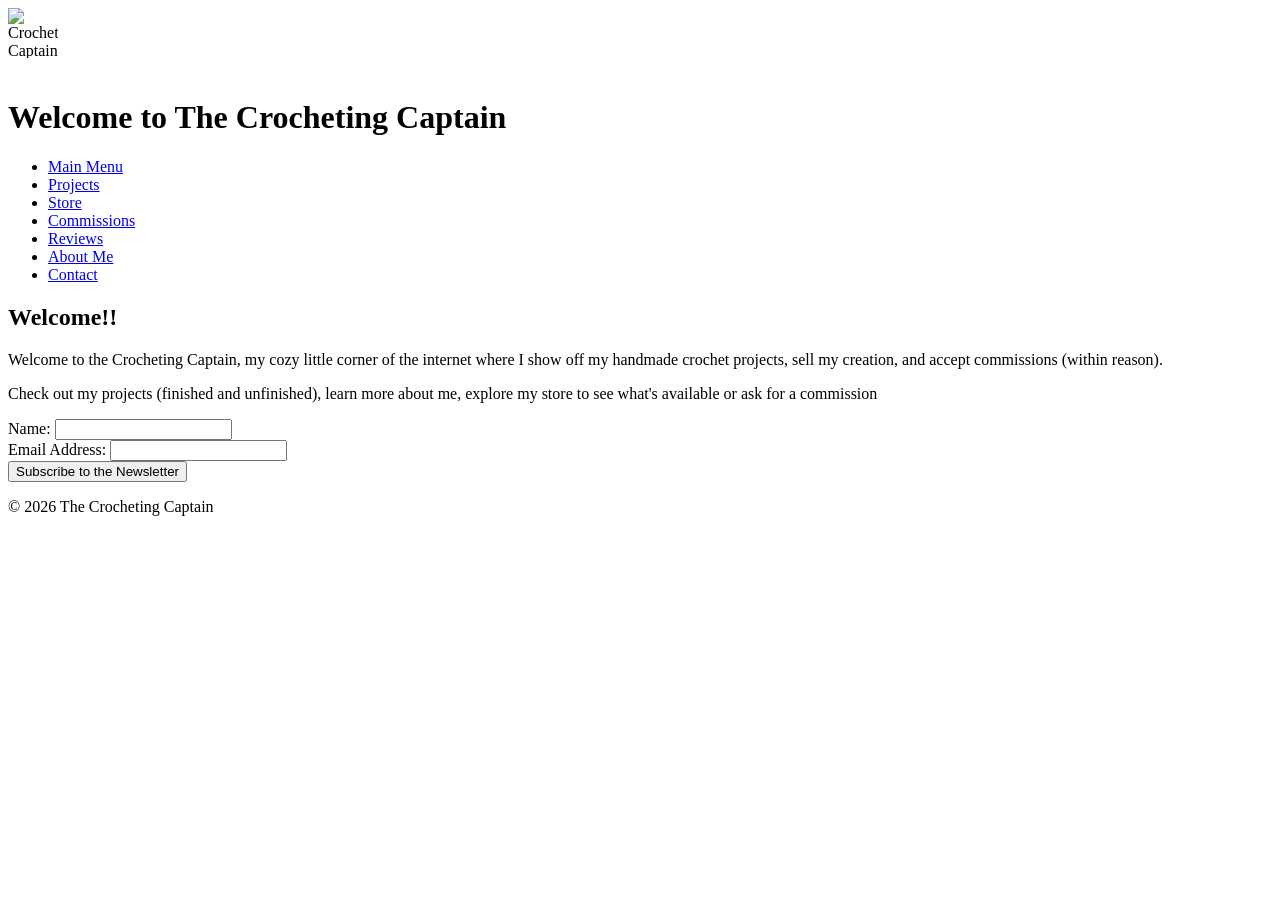
==== index.html @ cbe6866a "Add files via upload" ====
<!DOCTYPE html>
<html lang="en">
<head>
    <meta charset="UTF-8">
    <meta name="viewport" content="width=device-width, initial-scale=1.0">
    <title>The Crocheting Captain</title>
    <link rel="stylesheet" href="css/mainstyle.css">
    <img src="Logo/logo.png" alt="Crocheting Captain Logo" class="logo" style="width: 50px !important; height: 50px !important; max-width: 50px !important; max-height: 50px !important; object-fit: contain;">
</head>
<body>
    <header>
        <h1>Welcome to The Crocheting Captain</h1>

        <nav aria-label="Main menu">
            <ul>
                <li><a href="index.html">Main Menu</a></li>
                <li><a href="projects.html">Projects</a></li>
                <li><a href="store.html">Store</a></li>
                <li><a href="commissions.html">Commissions</a></li>
                <li><a href="reviews.html">Reviews</a></li>
                <li><a href="about.html">About Me</a></li>
                <li><a href="contact.html">Contact</a></li>
            </ul>
        </nav>
    </header>
    <main>
        <section>
            <h2>Welcome!!</h2>
            <p>
                Welcome to the Crocheting Captain, my cozy little corner of the internet
                where I show off my handmade crochet projects, sell my creation, and accept
                commissions (within reason).
            </p>
            <p>
                Check out my projects (finished and unfinished), learn more about me, 
                explore my store to see what's available or ask for a commission
            </p>
             <form action="#" method="post">
                <div>
                    <label for="newsletter-name">Name:</label>
                    <input
                        type="text"
                        id="newsletter-name"
                        name="name"
                        autocomplete="name"
                    >
                </div>

                <div>
                    <label for="newsletter-email">Email Address:</label>
                    <input
                        type="email"
                        id="newsletter-email"
                        name="email"
                        autocomplete="email"
                        required
                    >
                </div>

                <button type="submit">Subscribe to the Newsletter</button>
            </form>
        </section>
    </main>
    <footer>
        <p>
            &copy; <span id="current-year"></span> The Crocheting Captain
        </p>
    </footer>
    <script>
        document.getElementById('current-year').textContent = new Date().getFullYear();
    </script>
</body>
</html>
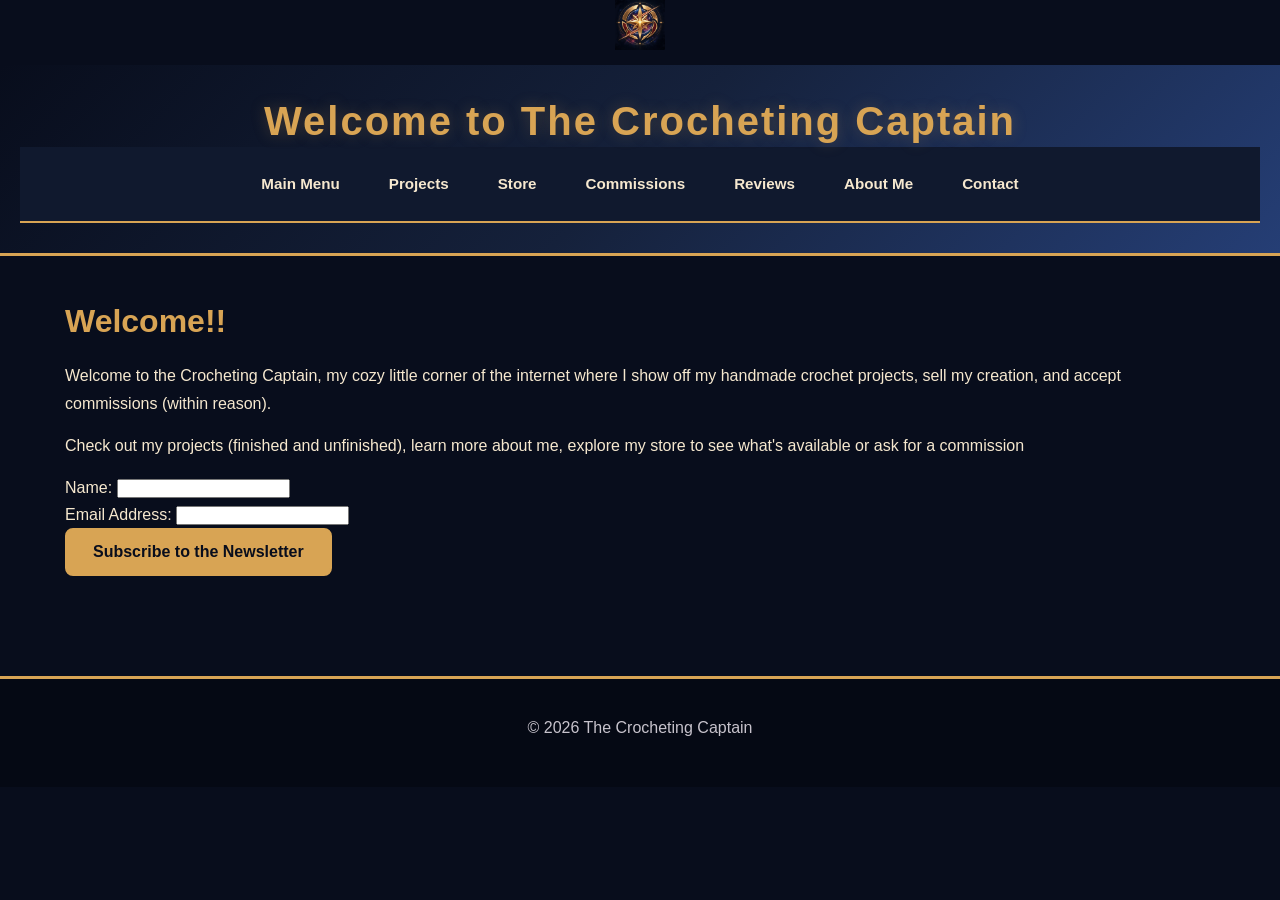
==== commit 47832cfa: "Update stylesheet and logo image paths in index.html" ====
--- a/index.html
+++ b/index.html
@@ -4,8 +4,8 @@
     <meta charset="UTF-8">
     <meta name="viewport" content="width=device-width, initial-scale=1.0">
     <title>The Crocheting Captain</title>
-    <link rel="stylesheet" href="css/mainstyle.css">
-    <img src="Logo/logo.png" alt="Crocheting Captain Logo" class="logo" style="width: 50px !important; height: 50px !important; max-width: 50px !important; max-height: 50px !important; object-fit: contain;">
+    <link rel="stylesheet" href="mainstyle.css">
+    <img src="logo.png" alt="Crocheting Captain Logo" class="logo" style="width: 50px !important; height: 50px !important; max-width: 50px !important; max-height: 50px !important; object-fit: contain;">
 </head>
 <body>
     <header>
@@ -70,4 +70,4 @@
         document.getElementById('current-year').textContent = new Date().getFullYear();
     </script>
 </body>
-</html>+</html>
--- a/mainstyle.css
+++ b/mainstyle.css
@@ -0,0 +1,565 @@
+
+/* ==========================================
+   THE CROCHETING CAPTAIN
+   MAIN MENU STYLESHEET
+========================================== */
+
+/* COLOR PALETTE */
+:root {
+    --navy: #080d1c;
+    --navy-light: #15213b;
+    --cosmic-blue: #253e75;
+    --gold: #d8a454;
+    --gold-light: #f0c77e;
+    --burgundy: #712a38;
+    --ivory: #f6e8cf;
+    --white: #ffffff;
+    --muted: #c7c3cc;
+}
+
+/* GENERAL STYLING */
+* {
+    margin: 0;
+    padding: 0;
+    box-sizing: border-box;
+}
+
+html {
+    scroll-behavior: smooth;
+}
+
+body {
+    font-family: Arial, Helvetica, sans-serif;
+    background-color: var(--navy);
+    color: var(--ivory);
+    line-height: 1.7;
+}
+
+a {
+    color: inherit;
+    text-decoration: none;
+}
+
+img {
+    max-width: 100%;
+    height: auto;
+}
+
+h1, h2, h3 {
+    line-height: 1.3;
+}
+
+h1, h2 {
+    color: var(--gold);
+}
+
+p {
+    margin-bottom: 15px;
+}
+
+/* ==========================================
+   HEADER AND LOGO
+========================================== */
+
+header,
+.site-header {
+    background: linear-gradient(
+        135deg,
+        #080d1c,
+        #15213b,
+        #253e75
+    );
+
+    text-align: center;
+    padding: 30px 20px;
+    border-bottom: 3px solid var(--gold);
+}
+
+.logo,
+.site-logo {
+    display: block;
+    width: 170px;
+    max-width: 100%;
+    height: auto;
+    margin: 0 auto 15px;
+    object-fit: contain;
+}
+
+header h1,
+.site-header h1 {
+    font-size: 2.5rem;
+    color: var(--gold);
+    letter-spacing: 2px;
+    text-shadow: 0 0 15px rgba(216,164,84,.25);
+}
+
+header p,
+.site-header p {
+    color: var(--ivory);
+    font-size: 1.05rem;
+}
+
+/* ==========================================
+   NAVIGATION BAR
+========================================== */
+
+nav,
+.navbar {
+    background-color: #10192e;
+    border-bottom: 2px solid var(--gold);
+    padding: 15px 20px;
+}
+
+nav ul,
+.navbar ul {
+    display: flex;
+    justify-content: center;
+    align-items: center;
+    flex-wrap: wrap;
+    gap: 12px 25px;
+    list-style: none;
+}
+
+nav ul li a,
+.navbar a {
+    display: inline-block;
+    color: var(--ivory);
+    font-size: 0.95rem;
+    font-weight: bold;
+    padding: 9px 12px;
+    border-radius: 6px;
+    transition: all 0.3s ease;
+}
+
+nav ul li a:hover,
+.navbar a:hover {
+    background-color: var(--burgundy);
+    color: var(--gold-light);
+    transform: translateY(-2px);
+}
+
+nav a.active,
+nav a[aria-current="page"] {
+    color: var(--gold);
+    border-bottom: 2px solid var(--gold);
+}
+
+nav a:focus-visible {
+    outline: 2px solid var(--gold-light);
+    outline-offset: 3px;
+}
+
+/* ==========================================
+   MAIN CONTENT
+========================================== */
+
+main {
+    max-width: 1200px;
+    margin: 0 auto;
+    padding: 45px 25px;
+}
+
+section {
+    margin-bottom: 55px;
+}
+
+section h2 {
+    font-size: 2rem;
+    margin-bottom: 20px;
+}
+
+/* ==========================================
+   WELCOME / HERO SECTION
+========================================== */
+
+.hero,
+.welcome,
+#welcome {
+    text-align: center;
+    padding: 75px 30px;
+
+    background: linear-gradient(
+        135deg,
+        var(--navy-light),
+        var(--cosmic-blue),
+        var(--navy-light)
+    );
+
+    border: 1px solid rgba(216,164,84,.45);
+    border-radius: 15px;
+}
+
+.hero h2,
+.welcome h2,
+#welcome h2 {
+    font-size: 2.4rem;
+    color: var(--gold);
+    margin-bottom: 20px;
+}
+
+.hero p,
+.welcome p,
+#welcome p {
+    max-width: 750px;
+    margin: 0 auto 25px;
+    color: var(--ivory);
+    font-size: 1.1rem;
+}
+
+/* ==========================================
+   BUTTONS
+========================================== */
+
+.btn,
+.button,
+button,
+input[type="submit"] {
+    display: inline-block;
+    padding: 13px 26px;
+    border: 2px solid var(--gold);
+    border-radius: 8px;
+
+    background-color: var(--gold);
+    color: var(--navy);
+
+    font-size: 1rem;
+    font-weight: bold;
+    cursor: pointer;
+
+    transition: all 0.3s ease;
+}
+
+.btn:hover,
+.button:hover,
+button:hover,
+input[type="submit"]:hover {
+    background-color: var(--burgundy);
+    color: var(--white);
+    border-color: var(--gold-light);
+    transform: translateY(-2px);
+}
+
+.btn:focus-visible,
+.button:focus-visible,
+button:focus-visible {
+    outline: 3px solid var(--gold-light);
+    outline-offset: 3px;
+}
+
+/* ==========================================
+   INTRODUCTION SECTION
+========================================== */
+
+.introduction,
+.intro,
+#introduction {
+    text-align: center;
+    padding: 35px 20px;
+}
+
+.introduction p,
+.intro p,
+#introduction p {
+    max-width: 800px;
+    margin: 0 auto 20px;
+    color: var(--muted);
+}
+
+/* ==========================================
+   FEATURED PROJECTS / STORE PREVIEW
+========================================== */
+
+.featured-projects,
+.featured-products,
+.store-preview {
+    text-align: center;
+}
+
+.project-grid,
+.product-grid,
+.card-container {
+    display: grid;
+    grid-template-columns: repeat(
+        auto-fit,
+        minmax(250px, 1fr)
+    );
+    gap: 25px;
+    margin-top: 30px;
+}
+
+.project-card,
+.product-card,
+.feature-card {
+    background-color: var(--navy-light);
+    border: 1px solid rgba(216,164,84,.4);
+    border-radius: 12px;
+    padding: 25px;
+    text-align: center;
+
+    transition: transform 0.3s ease,
+                box-shadow 0.3s ease;
+}
+
+.project-card:hover,
+.product-card:hover,
+.feature-card:hover {
+    transform: translateY(-5px);
+    box-shadow: 0 8px 25px rgba(0,0,0,.3);
+}
+
+.project-card img,
+.product-card img {
+    width: 100%;
+    border-radius: 8px;
+    margin-bottom: 15px;
+}
+
+.project-card h3,
+.product-card h3,
+.feature-card h3 {
+    color: var(--gold);
+    margin-bottom: 12px;
+}
+
+.project-card p,
+.product-card p,
+.feature-card p {
+    color: var(--muted);
+}
+
+/* ==========================================
+   ABOUT PREVIEW
+========================================== */
+
+.about-preview,
+.about-section {
+    background-color: var(--navy-light);
+    border-left: 5px solid var(--gold);
+    padding: 35px;
+    border-radius: 10px;
+}
+
+.about-preview h2,
+.about-section h2 {
+    margin-bottom: 15px;
+}
+
+/* ==========================================
+   NEWSLETTER
+========================================== */
+
+.newsletter,
+#newsletter {
+    background: linear-gradient(
+        135deg,
+        #15213b,
+        #253e75
+    );
+
+    border: 2px solid var(--gold);
+    border-radius: 15px;
+    padding: 45px 25px;
+    text-align: center;
+}
+
+.newsletter h2,
+#newsletter h2 {
+    color: var(--gold);
+    margin-bottom: 15px;
+}
+
+.newsletter p,
+#newsletter p {
+    max-width: 650px;
+    margin: 0 auto 25px;
+}
+
+.newsletter form,
+#newsletter form {
+    display: flex;
+    justify-content: center;
+    flex-wrap: wrap;
+    gap: 12px;
+}
+
+.newsletter input[type="email"],
+#newsletter input[type="email"] {
+    width: 100%;
+    max-width: 350px;
+    padding: 13px 15px;
+
+    background-color: var(--ivory);
+    color: var(--navy);
+
+    border: 2px solid var(--gold);
+    border-radius: 8px;
+    font-size: 1rem;
+}
+
+.newsletter input:focus,
+#newsletter input:focus {
+    outline: 3px solid var(--gold-light);
+    outline-offset: 2px;
+}
+
+/* ==========================================
+   FOOTER
+========================================== */
+
+footer,
+.site-footer {
+    background-color: #050914;
+    color: var(--muted);
+    border-top: 3px solid var(--gold);
+    padding: 35px 20px;
+    text-align: center;
+}
+
+footer p {
+    margin-bottom: 10px;
+}
+
+footer a {
+    color: var(--gold);
+    transition: color 0.3s ease;
+}
+
+footer a:hover {
+    color: var(--gold-light);
+    text-decoration: underline;
+}
+
+/* ==========================================
+   TABLET RESPONSIVENESS
+========================================== */
+
+@media (max-width: 768px) {
+
+    header h1,
+    .site-header h1 {
+        font-size: 2rem;
+    }
+
+    .logo,
+    .site-logo {
+        width: 140px;
+    }
+
+    nav ul,
+    .navbar ul {
+        gap: 10px;
+    }
+
+    nav ul li a,
+    .navbar a {
+        font-size: 0.9rem;
+        padding: 8px 10px;
+    }
+
+    main {
+        padding: 30px 15px;
+    }
+
+    .hero,
+    .welcome,
+    #welcome {
+        padding: 50px 20px;
+    }
+
+    .hero h2,
+    .welcome h2,
+    #welcome h2 {
+        font-size: 1.9rem;
+    }
+
+    section h2 {
+        font-size: 1.7rem;
+    }
+}
+
+/* ==========================================
+   MOBILE RESPONSIVENESS
+========================================== */
+
+@media (max-width: 480px) {
+
+    header,
+    .site-header {
+        padding: 25px 15px;
+    }
+
+    header h1,
+    .site-header h1 {
+        font-size: 1.6rem;
+    }
+
+    .logo,
+    .site-logo {
+        width: 120px;
+    }
+
+    nav ul,
+    .navbar ul {
+        flex-direction: column;
+        gap: 5px;
+    }
+
+    nav ul li,
+    nav ul li a {
+        width: 100%;
+        text-align: center;
+    }
+
+    .hero,
+    .welcome,
+    #welcome {
+        padding: 35px 15px;
+    }
+
+    .hero h2,
+    .welcome h2,
+    #welcome h2 {
+        font-size: 1.6rem;
+    }
+
+    .project-grid,
+    .product-grid,
+    .card-container {
+        grid-template-columns: 1fr;
+    }
+
+    .newsletter,
+    #newsletter {
+        padding: 30px 15px;
+    }
+
+    .newsletter form,
+    #newsletter form {
+        flex-direction: column;
+        align-items: stretch;
+    }
+
+    .newsletter input[type="email"],
+    #newsletter input[type="email"] {
+        max-width: 100%;
+    }
+
+    .newsletter button,
+    #newsletter button {
+        width: 100%;
+    }
+}
+
+/* ACCESSIBILITY */
+@media (prefers-reduced-motion: reduce) {
+    html {
+        scroll-behavior: auto;
+    }
+
+    *,
+    *::before,
+    *::after {
+        transition-duration: 0.01ms !important;
+        animation-duration: 0.01ms !important;
+    }
+}
